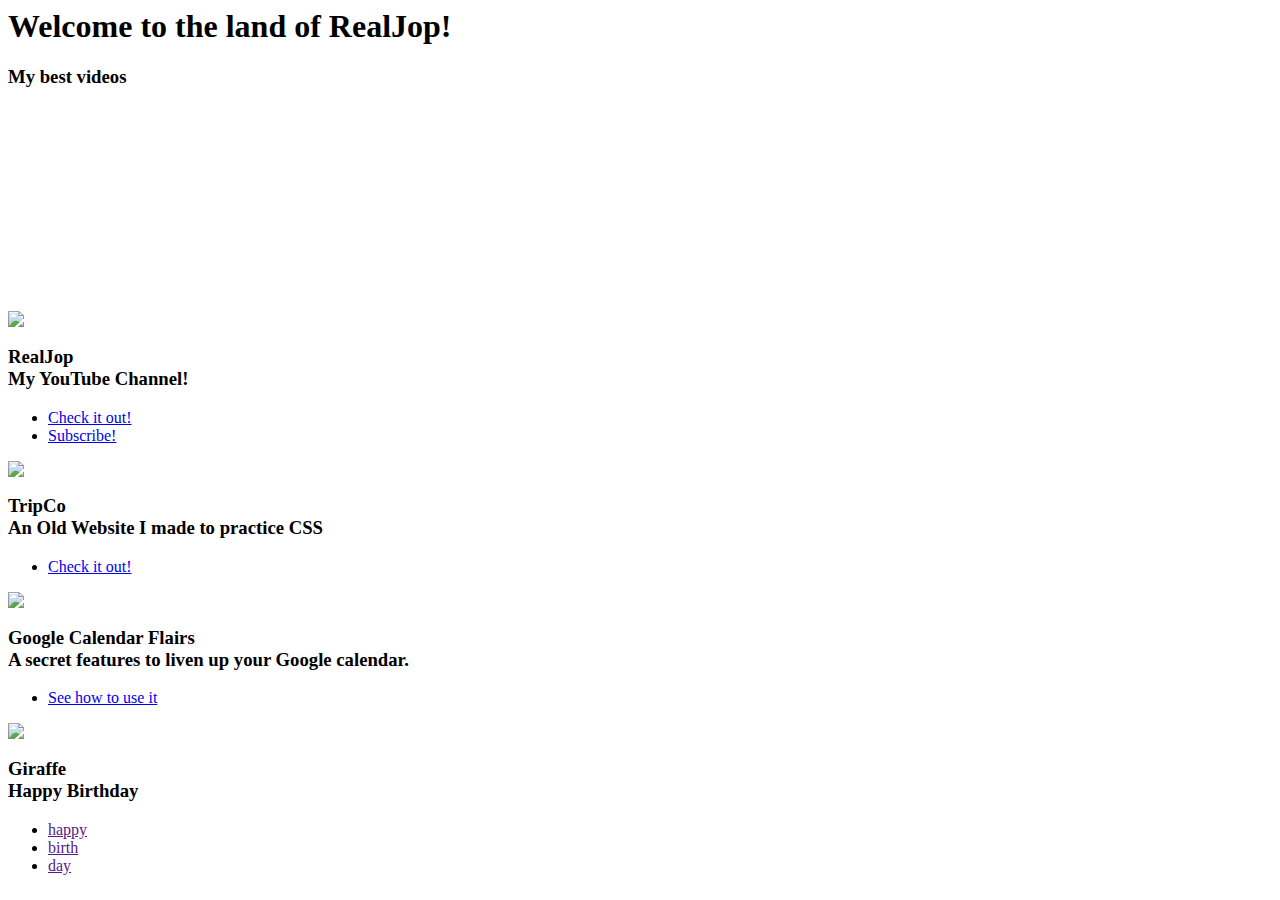
==== index.html @ 8f2ba59c "just seeing the paths" ====
<html>
  <head>
    <link rel="stylesheet" href="main/style.css">
    <link rel="icon" type="image/x-icon" href="images/RealJop.png">
    <link rel="preconnect" href="https://fonts.googleapis.com">
    <link rel="preconnect" href="https://fonts.gstatic.com" crossorigin>
    <link href="https://fonts.googleapis.com/css2?family=Comfortaa:wght@700&family=Noto+Color+Emoji&family=Nunito&display=swap" rel="stylesheet">
  </head>
  <body>

    <h1 class="Welcome">Welcome to the land of RealJop!</h1>

<div class="home-video">
  <h3 class="home-video-header">My best videos</h3>
    <iframe width="300" height="200" class="featured-video" src="https://www.youtube.com/embed/uHeGFAv_YMs" title="Minecraft, but I turned into a wandering trader." frameborder="0" allow="accelerometer; autoplay; clipboard-write; encrypted-media; gyroscope; picture-in-picture; web-share" allowfullscreen></iframe>
  
    <iframe width="300" height="200" class="featured-video"  src="https://www.youtube.com/embed/JFzHXk6ocKI" title="Travel The World |Episode One: Heading To Nepal" frameborder="0" allow="accelerometer; autoplay; clipboard-write; encrypted-media; gyroscope; picture-in-picture; web-share" allowfullscreen></iframe>
    
    </div>
      <section class="star">
        <div class="container">
          <div class="card">
            <div class="content">
              <div class="imgBx">
                <img src="images/RealJop.png">
              </div>
              <div class="contentBx">
                <h3>RealJop<br><span>My YouTube Channel!</span></h3>
              </div>
            </div>
            <ul class="sci">
              <li>
                <a href="https://www.youtube.com/realjop">Check it out!</a>
              </li>
              <li>
                <a class="rainbow-text" href="https://www.youtube.com/channel/UCCE6nJC42DPoplm28lTEGBA?sub_confirmation=1">Subscribe!</a>
              </li>
            </ul>
          </div>
          <div class="card" onclick=" window.location.href = travel.html">
            <div class="content">
              <div class="imgBx">
                <img src="/images/Earth.png">
              </div>
              <div class="contentBx">
                <h3>TripCo<br><span>An Old Website I made to practice CSS</span></h3>
              </div>
            </div>
            <ul class="sci">
              <li>
                <a href="travel.html" class="star">Check it out!</a>
              </li>
            </ul>
          </div>
          <div class="card">
            <div class="content">
              <div class="imgBx">
                <img src="images/Calendar.png">
              </div>
              <div class="contentBx">
                <h3>Google Calendar Flairs<br><span>A secret features to liven up your Google calendar.</span></h3>
              </div>
            </div>
            <ul class="sci">
              <li>
                <a href="calendar.html">See how to use it</a>
              </li>
            </ul>
          </div>
          <div class="card">
            <div class="content">
              <div class="imgBx">
                <img src="images/Earth.png">
              </div>
              <div class="contentBx">
                <h3>Giraffe<br><span>Happy Birthday</span></h3>
              </div>
            </div>
            <ul class="sci">
              <li>
                <a href="">happy</a>
              </li>
              <li>
                <a href="">birth</a>
              </li>
              <li>
                <a href="">day</a>
              </li>
            </ul>
          </div>
        </div>
      </section>

  </body>
  
</html>
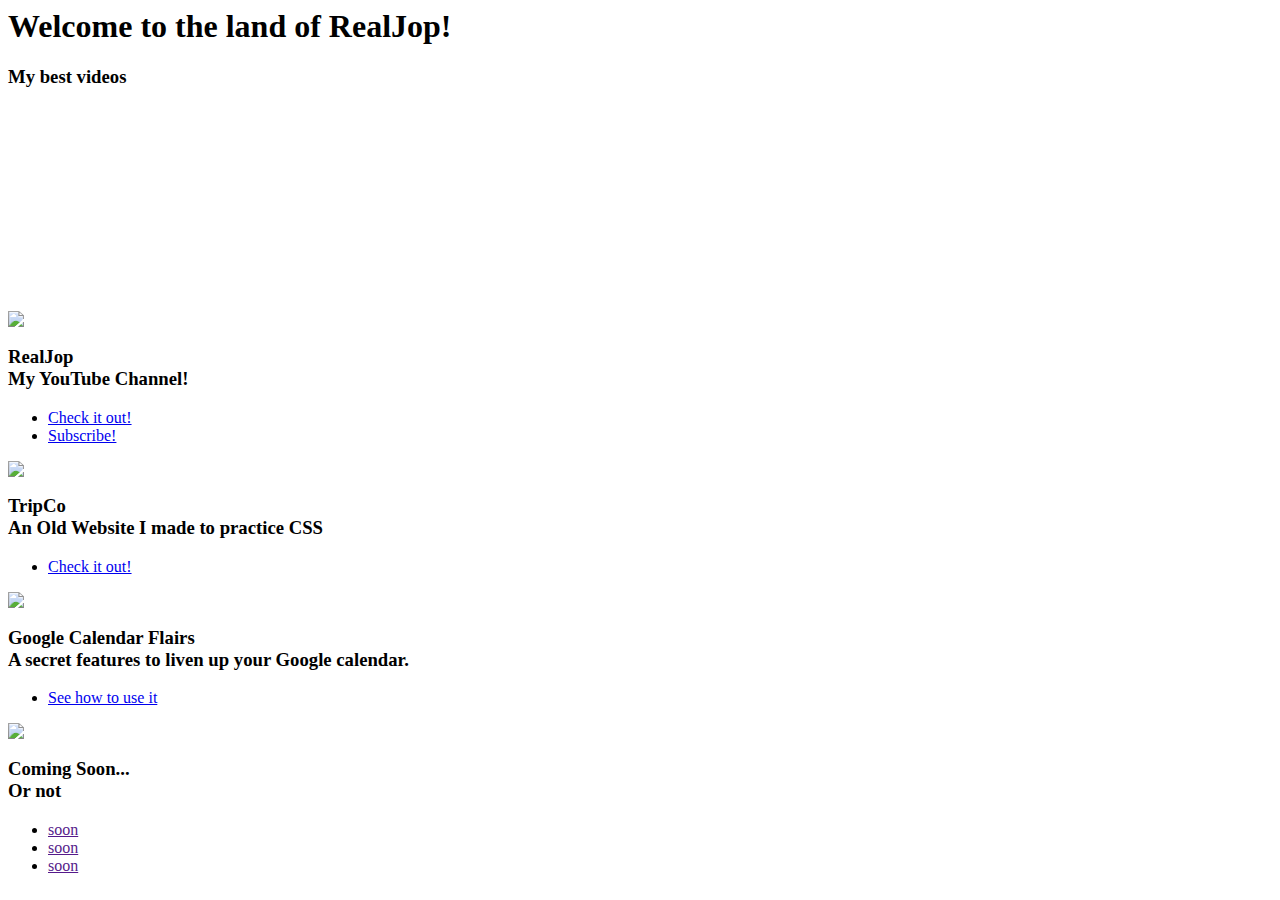
==== commit c5721b8e: "Added Title to webpage" ====
--- a/index.html
+++ b/index.html
@@ -1,10 +1,15 @@
 <html>
   <head>
-    <link rel="stylesheet" href="main/style.css">
-    <link rel="icon" type="image/x-icon" href="images/RealJop.png">
+    <link href="https://fonts.googleapis.com/css2?family=Comfortaa:wght@700&family=Noto+Color+Emoji&family=Nunito&display=swap" rel="stylesheet">
+    <link rel="stylesheet" href="style.css">
+    <link rel="shortcut icon" type="image/x-icon" href="favicon.ico">
+    <link rel="apple-touch-icon" sizes="180x180" href="/apple-touch-icon.png">
+    <link rel="icon" type="image/png" sizes="32x32" href="/favicon-32x32.png">
+    <link rel="icon" type="image/png" sizes="16x16" href="/favicon-16x16.png">
+    <link rel="manifest" href="/site.webmanifest">
     <link rel="preconnect" href="https://fonts.googleapis.com">
     <link rel="preconnect" href="https://fonts.gstatic.com" crossorigin>
-    <link href="https://fonts.googleapis.com/css2?family=Comfortaa:wght@700&family=Noto+Color+Emoji&family=Nunito&display=swap" rel="stylesheet">
+    <title>RealJop Home</title>
   </head>
   <body>
 
@@ -73,18 +78,18 @@
                 <img src="images/Earth.png">
               </div>
               <div class="contentBx">
-                <h3>Giraffe<br><span>Happy Birthday</span></h3>
+                <h3>Coming Soon...<br><span>Or not</span></h3>
               </div>
             </div>
             <ul class="sci">
               <li>
-                <a href="">happy</a>
+                <a href="">soon</a>
               </li>
               <li>
-                <a href="">birth</a>
+                <a href="">soon</a>
               </li>
               <li>
-                <a href="">day</a>
+                <a href="">soon</a>
               </li>
             </ul>
           </div>
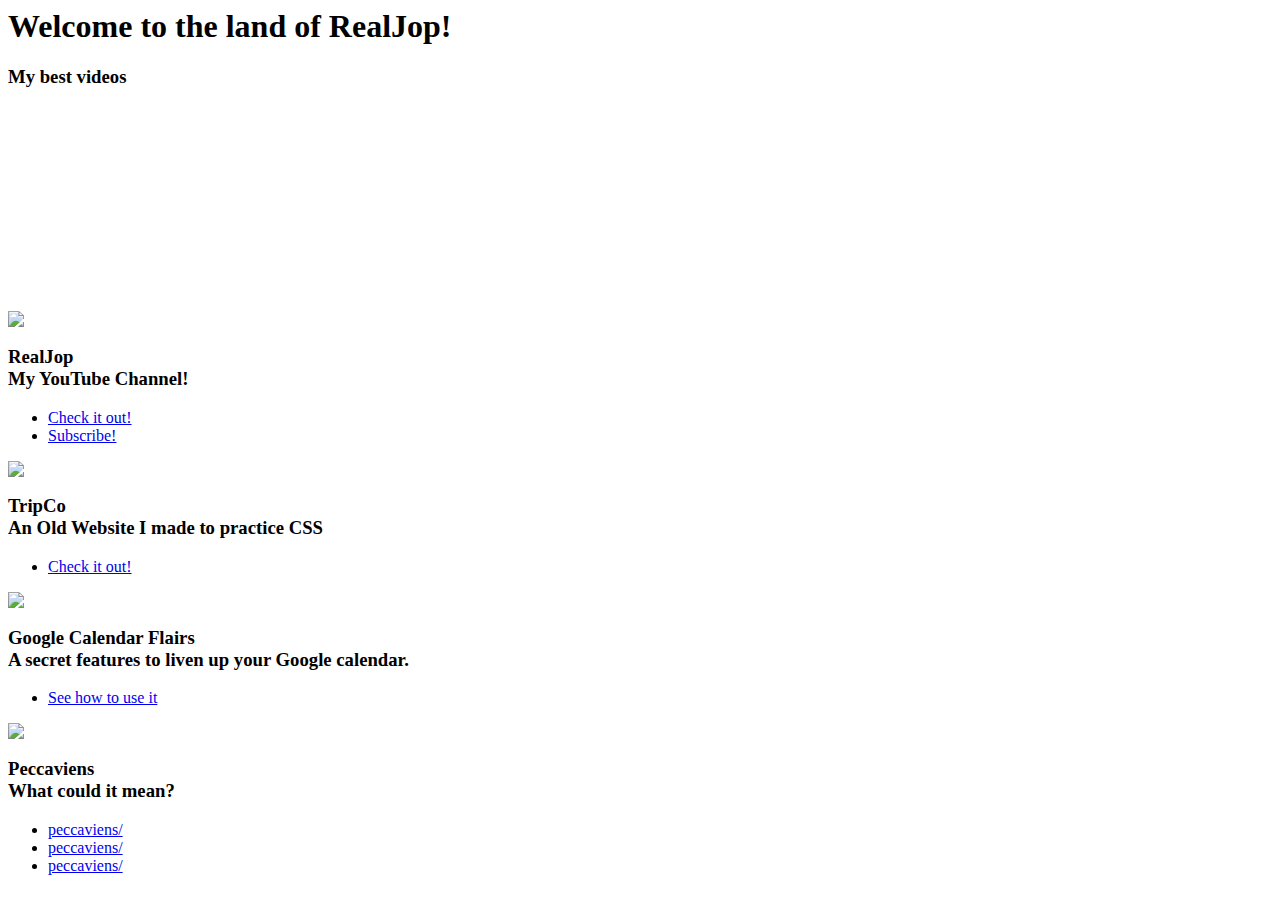
==== commit 9c8e2c02: "Secrets are showing up..." ====
--- a/index.html
+++ b/index.html
@@ -9,6 +9,7 @@
     <link rel="manifest" href="/site.webmanifest">
     <link rel="preconnect" href="https://fonts.googleapis.com">
     <link rel="preconnect" href="https://fonts.gstatic.com" crossorigin>
+    <meta name="google-site-verification" content="nd_zNIlEfpQ2-WzTNkcPKkM2HaKdqzi9vg9f-ekU_MQ" />
     <title>RealJop Home</title>
   </head>
   <body>
@@ -78,24 +79,24 @@
                 <img src="images/Earth.png">
               </div>
               <div class="contentBx">
-                <h3>Coming Soon...<br><span>Or not</span></h3>
+                <h3>Peccaviens<br><span>What could it mean?</span></h3>
               </div>
             </div>
             <ul class="sci">
               <li>
-                <a href="">soon</a>
+                <a href="https://realjop.github.io/peccaviens/">peccaviens/</a>
               </li>
               <li>
-                <a href="">soon</a>
+                <a href="https://realjop.github.io/peccaviens/">peccaviens/</a>
               </li>
               <li>
-                <a href="">soon</a>
+                <a href="https://realjop.github.io/peccaviens/">peccaviens/</a>
               </li>
             </ul>
           </div>
         </div>
       </section>
-
+      
   </body>
   
 </html>
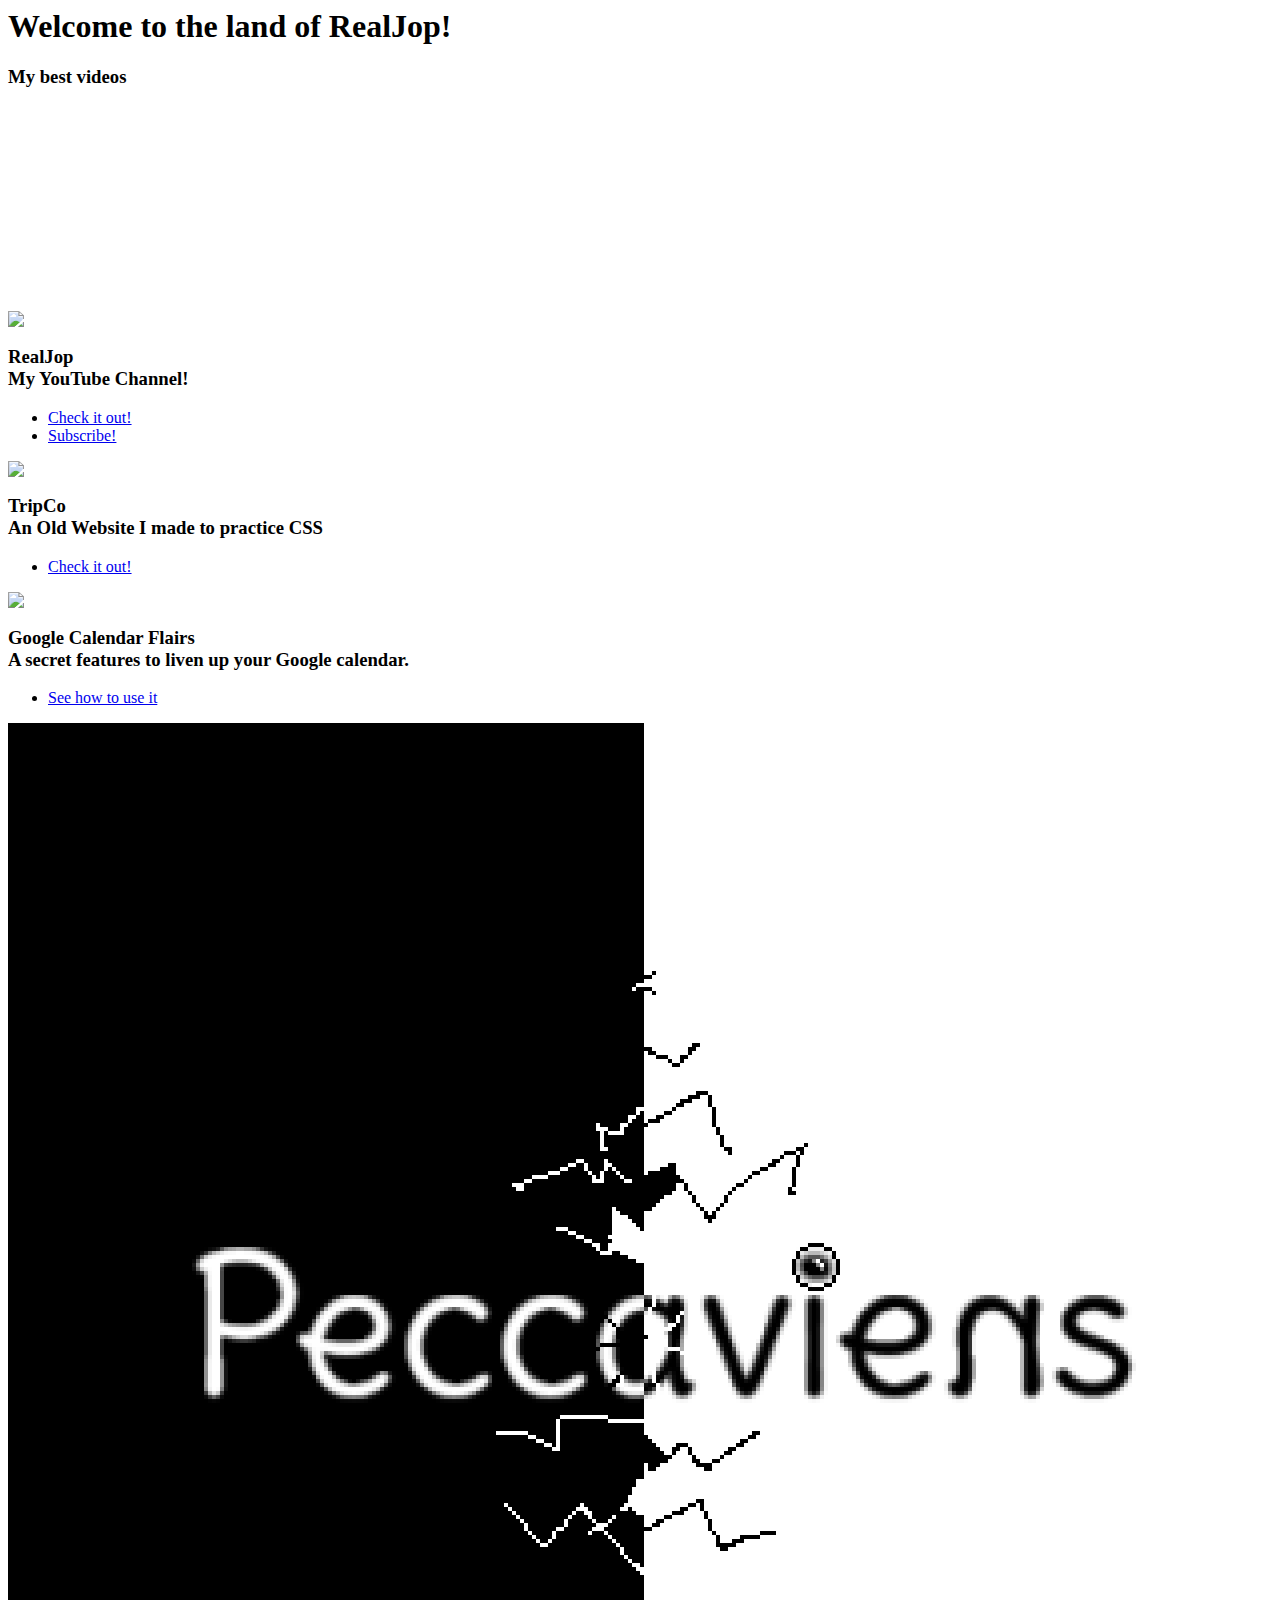
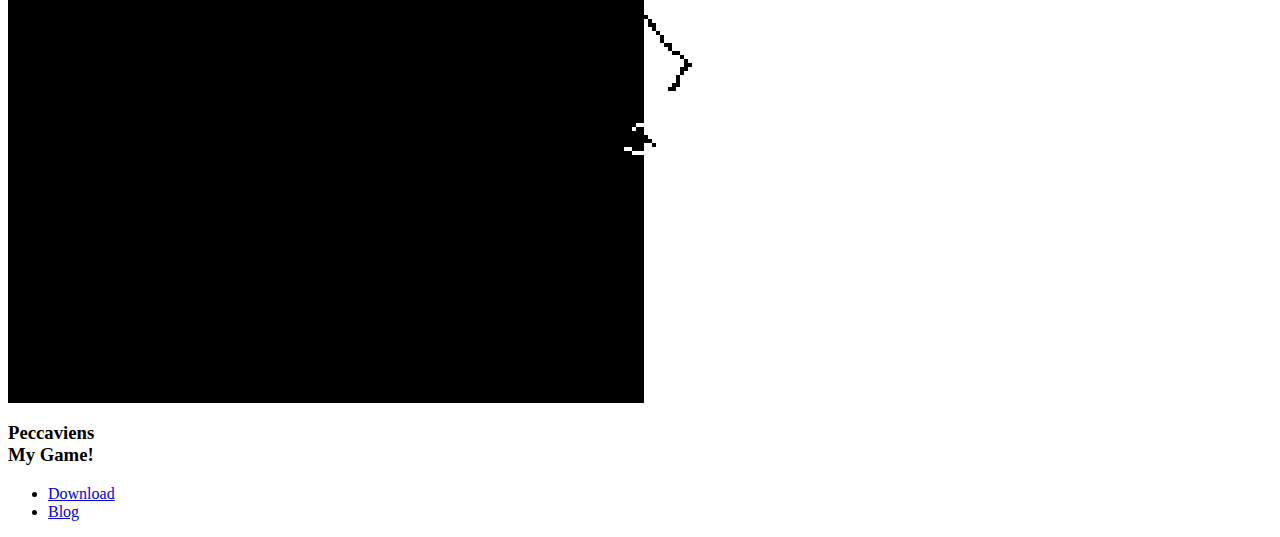
==== commit 69d5aad0: "Added link to peccaviens blog" ====
--- a/index.html
+++ b/index.html
@@ -76,22 +76,22 @@
           <div class="card">
             <div class="content">
               <div class="imgBx">
-                <img src="images/Earth.png">
+                <img src="Logo-large.png">
               </div>
               <div class="contentBx">
-                <h3>Peccaviens<br><span>What could it mean?</span></h3>
+                <h3>Peccaviens<br><span>My Game!</span></h3>
               </div>
             </div>
             <ul class="sci">
               <li>
-                <a href="https://realjop.github.io/peccaviens/">peccaviens/</a>
+                <a href="https://realjop.itch.io/peccaviens">Download</a>
               </li>
               <li>
-                <a href="https://realjop.github.io/peccaviens/">peccaviens/</a>
+                <a href="https://peccaviens.blogspot.com/">Blog</a>
               </li>
-              <li>
-                <a href="https://realjop.github.io/peccaviens/">peccaviens/</a>
-              </li>
+             <!--  <li>
+               <a href="https://realjop.itch.io/peccaviens"></a> 
+              </li>-->
             </ul>
           </div>
         </div>
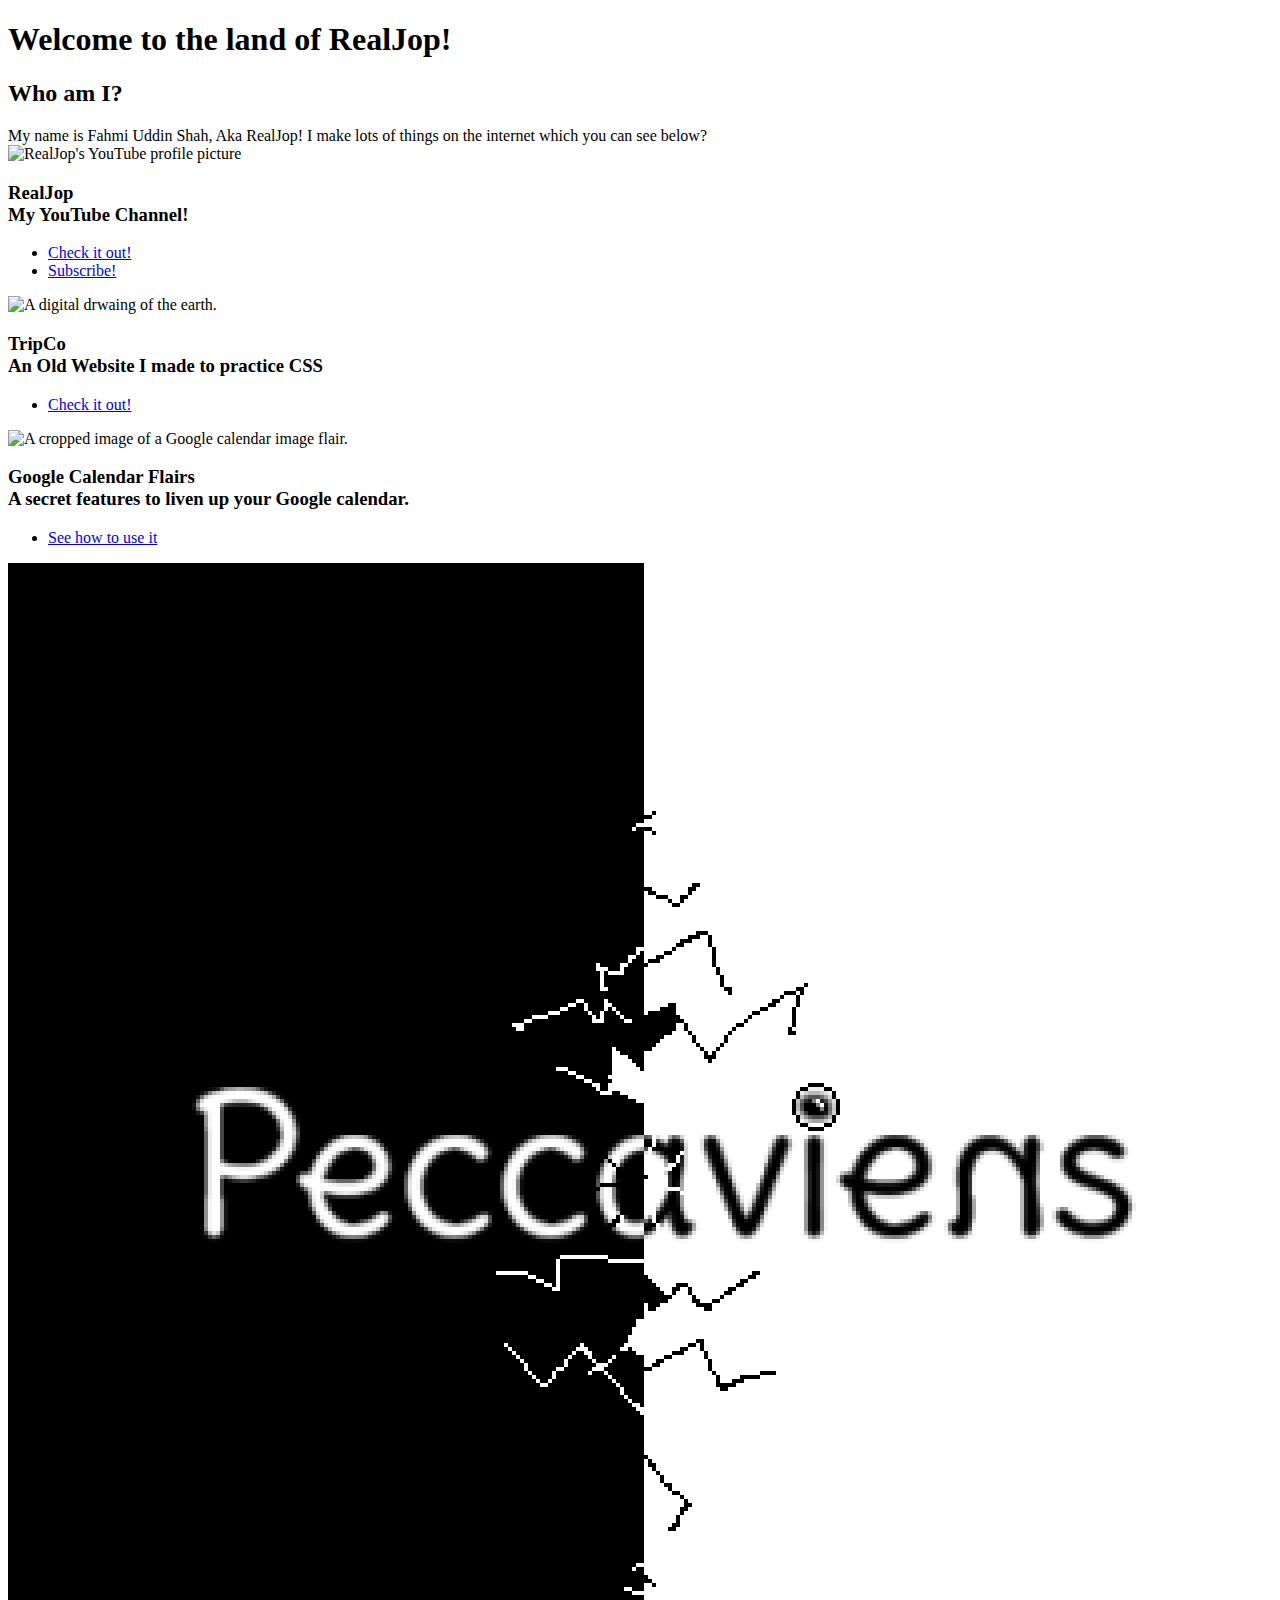
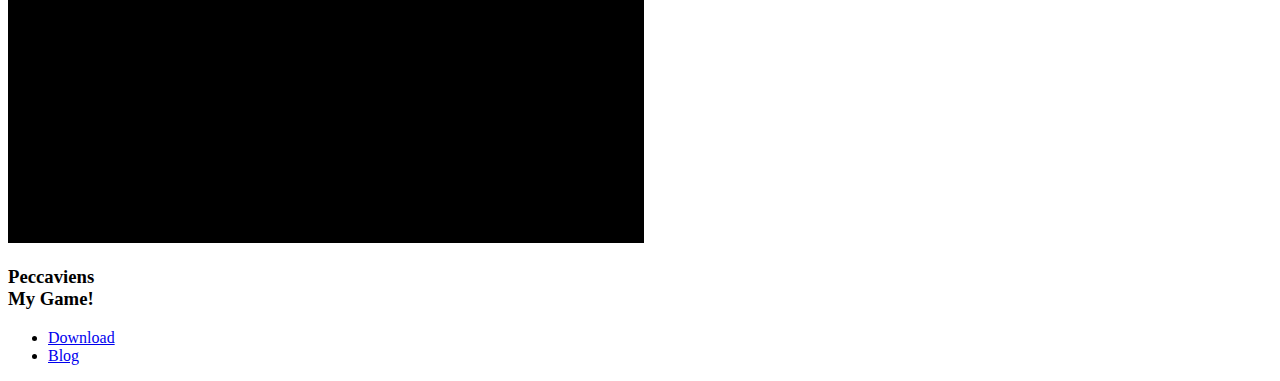
==== commit a2892336: "removed videos" ====
--- a/index.html
+++ b/index.html
@@ -1,4 +1,5 @@
-<html>
+<!DOCTYPE html>
+<html lang="en">
   <head>
     <link href="https://fonts.googleapis.com/css2?family=Comfortaa:wght@700&family=Noto+Color+Emoji&family=Nunito&display=swap" rel="stylesheet">
     <link rel="stylesheet" href="style.css">
@@ -10,6 +11,8 @@
     <link rel="preconnect" href="https://fonts.googleapis.com">
     <link rel="preconnect" href="https://fonts.gstatic.com" crossorigin>
     <meta name="google-site-verification" content="nd_zNIlEfpQ2-WzTNkcPKkM2HaKdqzi9vg9f-ekU_MQ" />
+    <meta name="description" content="Welcome to the land of RealJop! Here you can find every project that Fahmi Uddin Shah (aka RealJop) has been working on! This is the home page.">
+    <meta name="viewport" content="width=device-width, initial-scale=1">
     <title>RealJop Home</title>
   </head>
   <body>
@@ -17,18 +20,14 @@
     <h1 class="Welcome">Welcome to the land of RealJop!</h1>
 
 <div class="home-video">
-  <h3 class="home-video-header">My best videos</h3>
-    <iframe width="300" height="200" class="featured-video" src="https://www.youtube.com/embed/uHeGFAv_YMs" title="Minecraft, but I turned into a wandering trader." frameborder="0" allow="accelerometer; autoplay; clipboard-write; encrypted-media; gyroscope; picture-in-picture; web-share" allowfullscreen></iframe>
-  
-    <iframe width="300" height="200" class="featured-video"  src="https://www.youtube.com/embed/JFzHXk6ocKI" title="Travel The World |Episode One: Heading To Nepal" frameborder="0" allow="accelerometer; autoplay; clipboard-write; encrypted-media; gyroscope; picture-in-picture; web-share" allowfullscreen></iframe>
-    
+  <h2 class="home-video-header">Who am I?</h2><div>My name is Fahmi Uddin Shah, Aka RealJop! I make lots of things on the internet which you can see below?</div>
     </div>
       <section class="star">
         <div class="container">
           <div class="card">
             <div class="content">
               <div class="imgBx">
-                <img src="images/RealJop.png">
+                <img alt="RealJop's YouTube profile picture" src="images/RealJop.png">
               </div>
               <div class="contentBx">
                 <h3>RealJop<br><span>My YouTube Channel!</span></h3>
@@ -46,7 +45,7 @@
           <div class="card" onclick=" window.location.href = travel.html">
             <div class="content">
               <div class="imgBx">
-                <img src="/images/Earth.png">
+                <img alt="A digital drwaing of the earth." src="/images/Earth.png">
               </div>
               <div class="contentBx">
                 <h3>TripCo<br><span>An Old Website I made to practice CSS</span></h3>
@@ -61,7 +60,7 @@
           <div class="card">
             <div class="content">
               <div class="imgBx">
-                <img src="images/Calendar.png">
+                <img alt="A cropped image of a Google calendar image flair." src="images/Calendar.png">
               </div>
               <div class="contentBx">
                 <h3>Google Calendar Flairs<br><span>A secret features to liven up your Google calendar.</span></h3>
@@ -76,7 +75,7 @@
           <div class="card">
             <div class="content">
               <div class="imgBx">
-                <img src="Logo-large.png">
+                <img alt="The logo for Peccaviens (An indie video game made by RealJop) " src="Logo-large.png">
               </div>
               <div class="contentBx">
                 <h3>Peccaviens<br><span>My Game!</span></h3>
